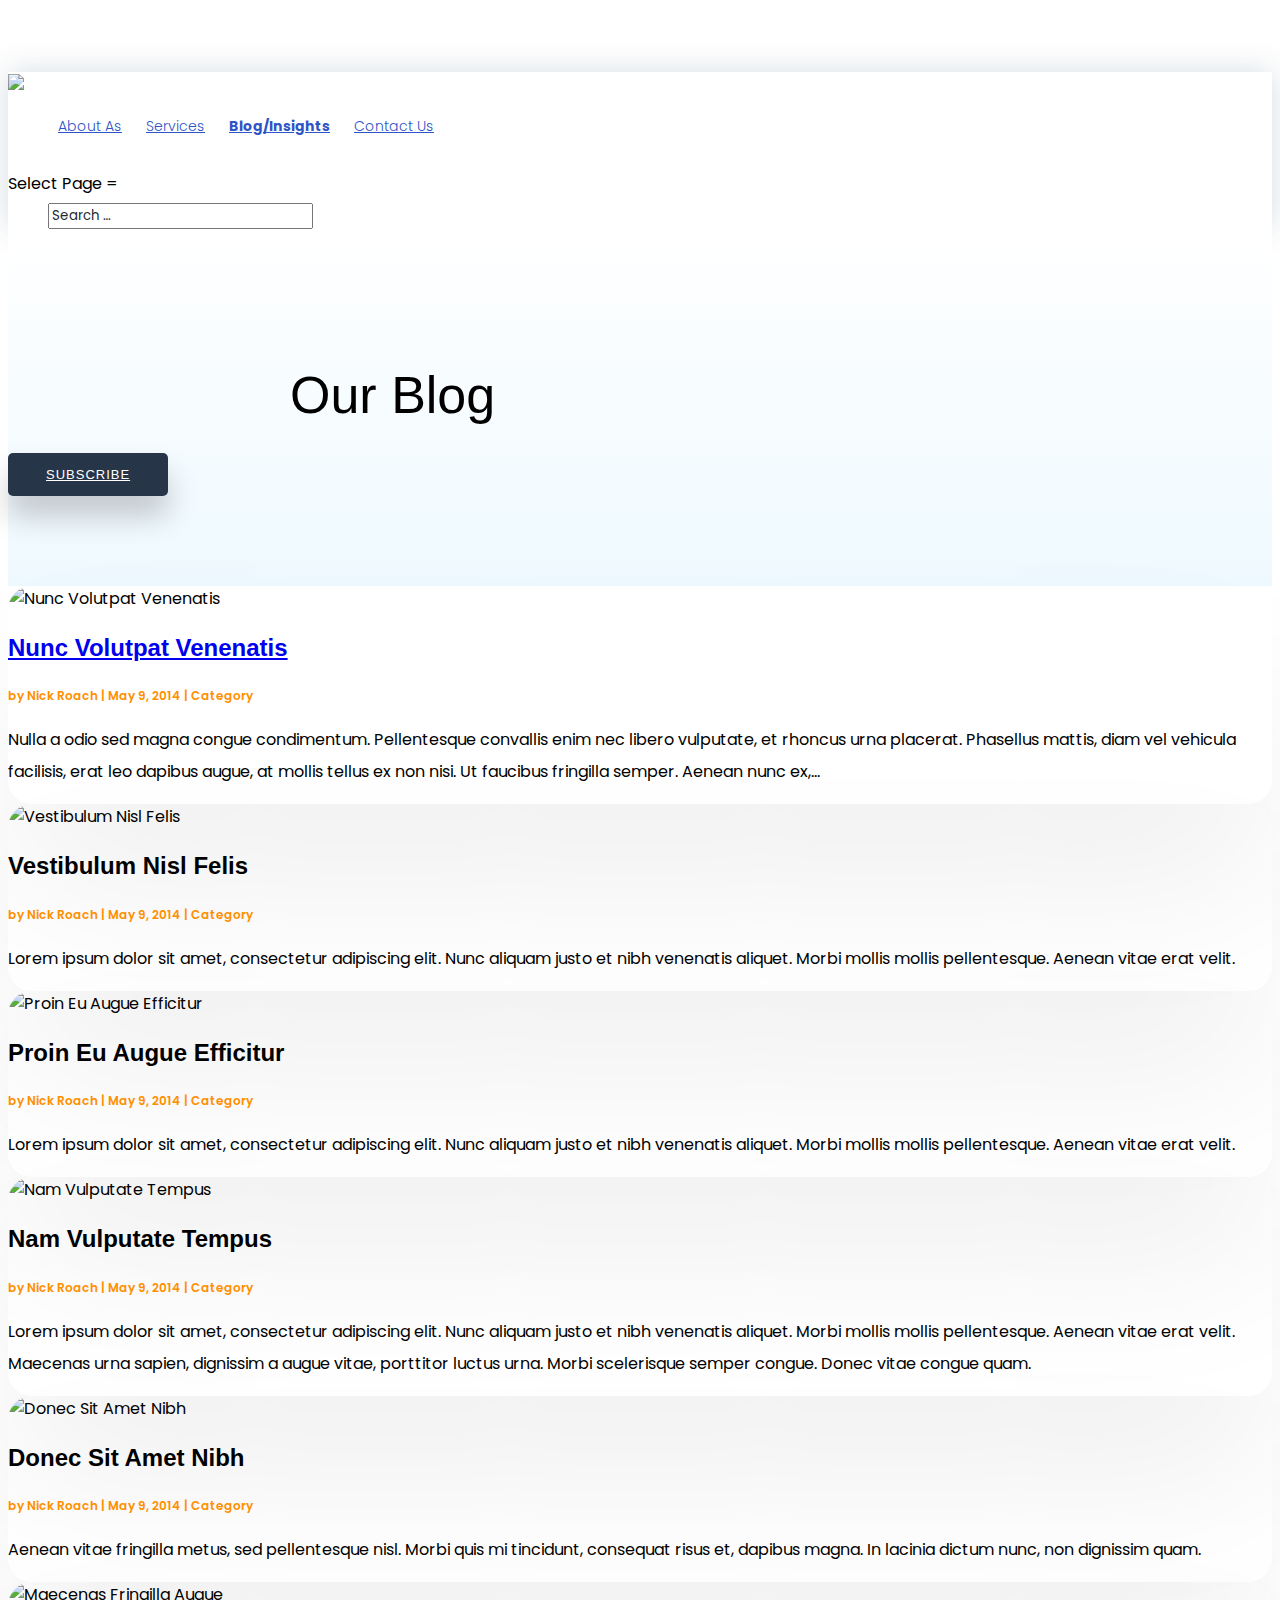
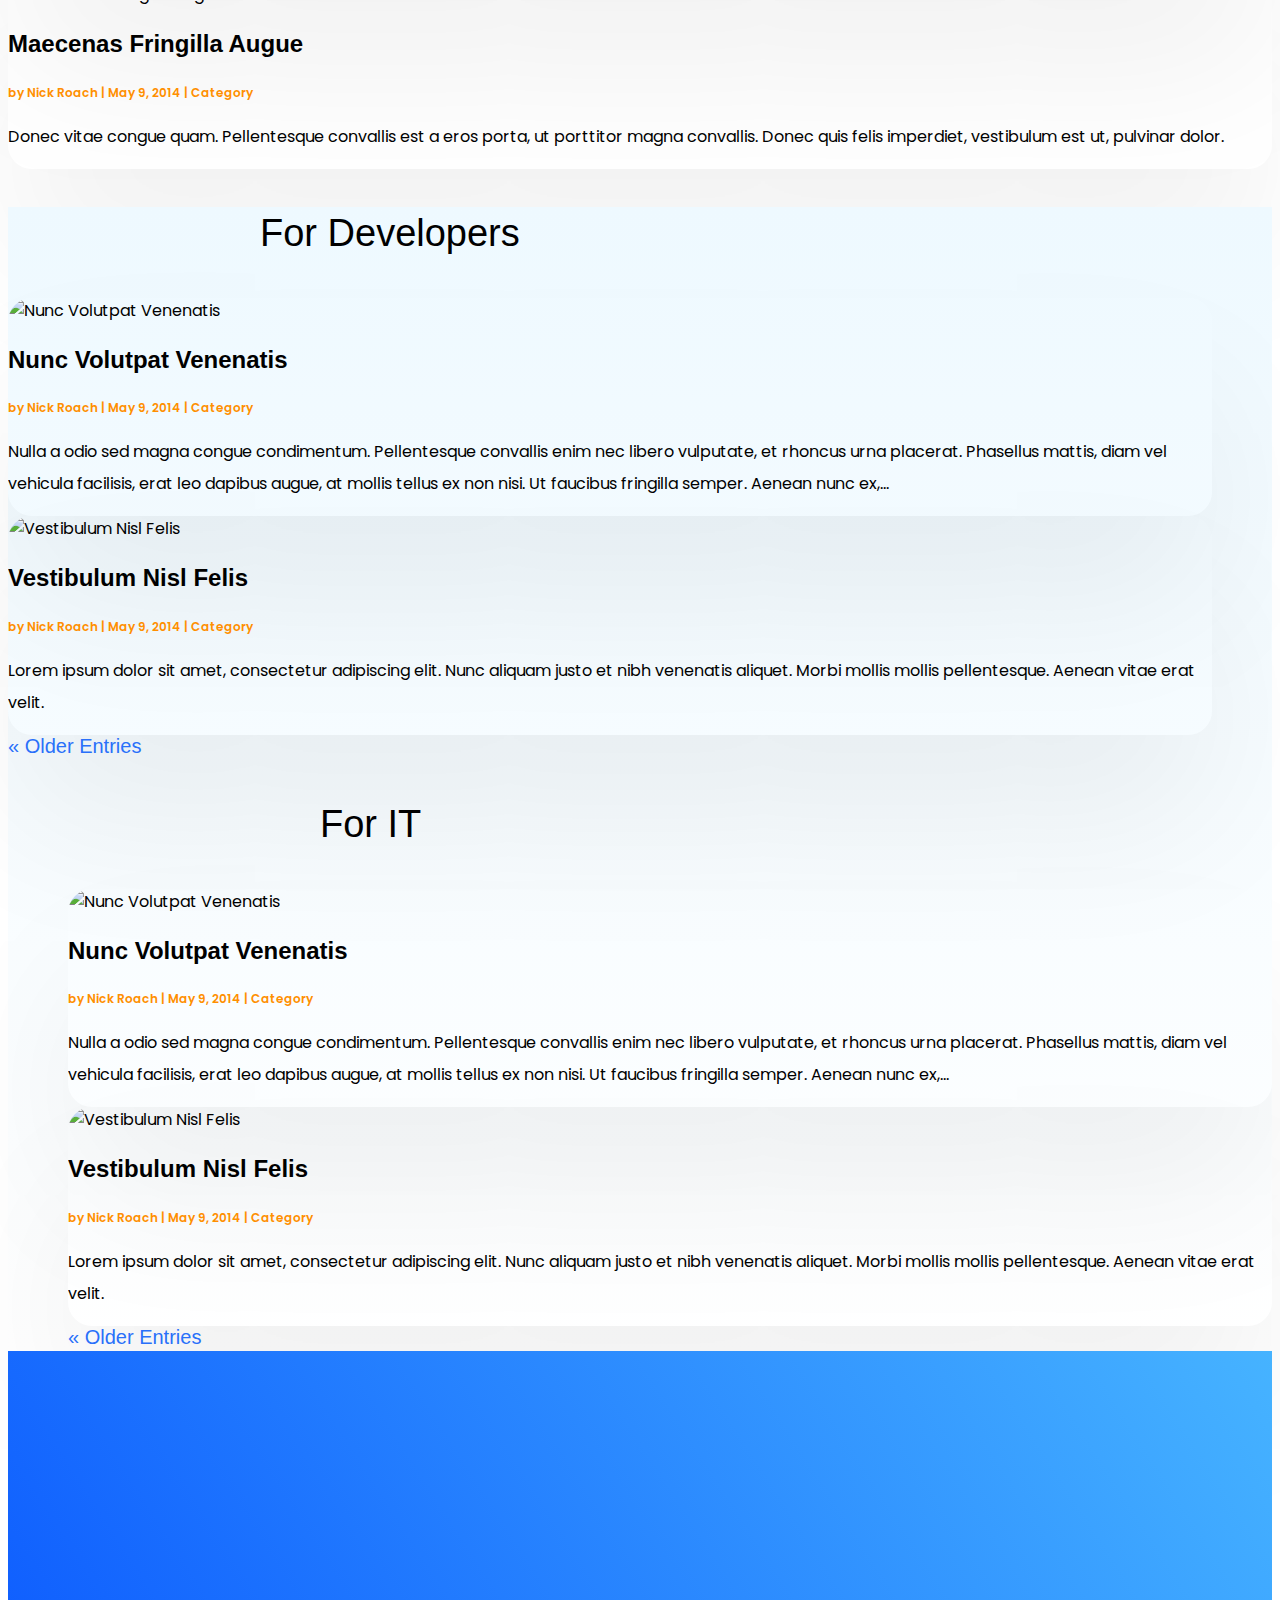
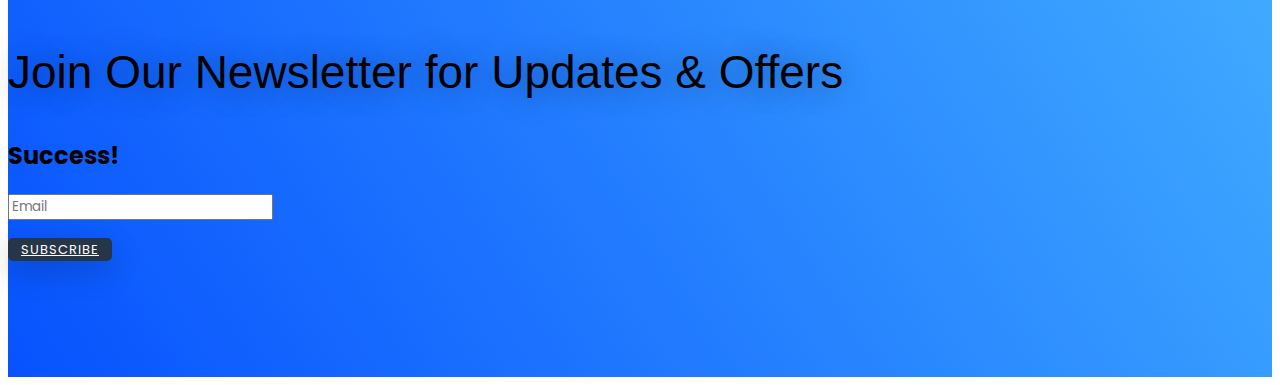
==== pages/Blog.html @ 4fcb7ff5 "all done" ====
<!DOCTYPE html>
<script type="text/javascript">
		document.documentElement.className = 'js';
	</script>
<meta name="robots" content="noindex, follow" />

<script src="https://cdn.tailwindcss.com"></script>

<link href="https://cdnjs.cloudflare.com/ajax/libs/flowbite/2.2.1/flowbite.min.css" rel="stylesheet" />
<link rel="dns-prefetch" href="//fonts.googleapis.com" />
<link rel="alternate" type="application/rss+xml" title="Elegant Themes &raquo; Feed" href="https://www.elegantthemes.com/layouts/feed" />
<link rel="alternate" type="application/rss+xml" title="Elegant Themes &raquo; Comments Feed" href="https://www.elegantthemes.com/layouts/comments/feed" />
<meta content="Divi v.4.23.2" name="generator" />
<!-- <style id="wp-block-library-theme-inline-css" type="text/css">
.wp-block-audio figcaption{color:#555;font-size:13px;text-align:center}.is-dark-theme .wp-block-audio figcaption{color:hsla(0,0%,100%,.65)}.wp-block-audio{margin:0 0 1em}.wp-block-code{border:1px solid #ccc;border-radius:4px;font-family:Menlo,Consolas,monaco,monospace;padding:.8em 1em}.wp-block-embed figcaption{color:#555;font-size:13px;text-align:center}.is-dark-theme .wp-block-embed figcaption{color:hsla(0,0%,100%,.65)}.wp-block-embed{margin:0 0 1em}.blocks-gallery-caption{color:#555;font-size:13px;text-align:center}.is-dark-theme .blocks-gallery-caption{color:hsla(0,0%,100%,.65)}.wp-block-image figcaption{color:#555;font-size:13px;text-align:center}.is-dark-theme .wp-block-image figcaption{color:hsla(0,0%,100%,.65)}.wp-block-image{margin:0 0 1em}.wp-block-pullquote{border-bottom:4px solid;border-top:4px solid;color:currentColor;margin-bottom:1.75em}.wp-block-pullquote cite,.wp-block-pullquote footer,.wp-block-pullquote__citation{color:currentColor;font-size:.8125em;font-style:normal;text-transform:uppercase}.wp-block-quote{border-left:.25em solid;margin:0 0 1.75em;padding-left:1em}.wp-block-quote cite,.wp-block-quote footer{color:currentColor;font-size:.8125em;font-style:normal;position:relative}.wp-block-quote.has-text-align-right{border-left:none;border-right:.25em solid;padding-left:0;padding-right:1em}.wp-block-quote.has-text-align-center{border:none;padding-left:0}.wp-block-quote.is-large,.wp-block-quote.is-style-large,.wp-block-quote.is-style-plain{border:none}.wp-block-search .wp-block-search__label{font-weight:700}.wp-block-search__button{border:1px solid #ccc;padding:.375em .625em}:where(.wp-block-group.has-background){padding:1.25em 2.375em}.wp-block-separator.has-css-opacity{opacity:.4}.wp-block-separator{border:none;border-bottom:2px solid;margin-left:auto;margin-right:auto}.wp-block-separator.has-alpha-channel-opacity{opacity:1}.wp-block-separator:not(.is-style-wide):not(.is-style-dots){width:100px}.wp-block-separator.has-background:not(.is-style-dots){border-bottom:none;height:1px}.wp-block-separator.has-background:not(.is-style-wide):not(.is-style-dots){height:2px}.wp-block-table{margin:0 0 1em}.wp-block-table td,.wp-block-table th{word-break:normal}.wp-block-table figcaption{color:#555;font-size:13px;text-align:center}.is-dark-theme .wp-block-table figcaption{color:hsla(0,0%,100%,.65)}.wp-block-video figcaption{color:#555;font-size:13px;text-align:center}.is-dark-theme .wp-block-video figcaption{color:hsla(0,0%,100%,.65)}.wp-block-video{margin:0 0 1em}.wp-block-template-part.has-background{margin-bottom:0;margin-top:0;padding:1.25em 2.375em}
</style> -->


<link rel="stylesheet" id="et-divi-open-sans-css" href="https://fonts.googleapis.com/css?family=Open+Sans:300italic,400italic,600italic,700italic,800italic,400,300,600,700,800&#038;subset=latin,latin-ext&#038;display=swap" type="text/css" media="all" />
<link rel="stylesheet" id="divi-style-css" href="https://www.elegantthemes.com/layouts/wp-content/themes/Divi/style-static.min.css?ver=4.23.2" type="text/css" media="all" />
<script type="text/javascript" src="https://www.elegantthemes.com/layouts/wp-includes/js/jquery/jquery.min.js?ver=3.7.1" id="jquery-core-js"></script>

<script type="text/javascript" src="https://www.elegantthemes.com/layouts/wp-content/plugins/woocommerce/assets/js/jquery-blockui/jquery.blockUI.min.js?ver=2.7.0-wc.8.4.0" id="jquery-blockui-js" defer="defer" data-wp-strategy="defer"></script>

<script type="text/javascript" src="https://www.elegantthemes.com/layouts/wp-content/plugins/woocommerce/assets/js/frontend/add-to-cart.min.js?ver=8.4.0" id="wc-add-to-cart-js" defer="defer" data-wp-strategy="defer"></script>
<script type="text/javascript" src="https://www.elegantthemes.com/layouts/wp-content/plugins/woocommerce/assets/js/js-cookie/js.cookie.min.js?ver=2.1.4-wc.8.4.0" id="js-cookie-js" defer="defer" data-wp-strategy="defer"></script>
<script type="text/javascript" id="woocommerce-js-extra">
/* <![CDATA[ */
var woocommerce_params = {"ajax_url":"\/layouts\/wp-admin\/admin-ajax.php","wc_ajax_url":"\/layouts\/?wc-ajax=%%endpoint%%"};
/* ]]> */
</script>
<script type="text/javascript" src="https://www.elegantthemes.com/layouts/wp-content/plugins/woocommerce/assets/js/frontend/woocommerce.min.js?ver=8.4.0" id="woocommerce-js" defer="defer" data-wp-strategy="defer"></script>
<link rel="https://api.w.org/" href="https://www.elegantthemes.com/layouts/wp-json/" /><link rel="alternate" type="application/json" href="https://www.elegantthemes.com/layouts/wp-json/wp/v2/pages/215004" /><meta name="generator" content="WordPress 6.4.2" />
<meta name="generator" content="WooCommerce 8.4.0" />
<link rel="shortlink" href="https://www.elegantthemes.com/layouts/?p=215004" />
<meta name="viewport" content="width=device-width, initial-scale=1.0, maximum-scale=1.0, user-scalable=0" /> <noscript><style>.woocommerce-product-gallery{ opacity: 1 !important; }</style></noscript>
<link rel="icon" href="https://www.elegantthemes.com/layouts/wp-content/uploads/2017/12/logo.png" sizes="32x32" />
<link rel="icon" href="https://www.elegantthemes.com/layouts/wp-content/uploads/2017/12/logo.png" sizes="192x192" />
<link rel="apple-touch-icon" href="https://www.elegantthemes.com/layouts/wp-content/uploads/2017/12/logo.png" />
<link rel="stylesheet" href="../style.css">
<meta name="msapplication-TileImage" content="https://www.elegantthemes.com/layouts/wp-content/uploads/2017/12/logo.png" />
<style id="et-core-unified-215004-cached-inline-styles">.et_header_style_centered .mobile_nav .select_page,.et_header_style_split .mobile_nav .select_page,.et_nav_text_color_light #top-menu>li>a,.et_nav_text_color_dark #top-menu>li>a,#top-menu a,.et_mobile_menu li a,.et_nav_text_color_light .et_mobile_menu li a,.et_nav_text_color_dark .et_mobile_menu li a,#et_search_icon:before,.et_search_form_container input,span.et_close_search_field:after,#et-top-navigation .et-cart-info{color:#20292f}.et_search_form_container input::-moz-placeholder{color:#20292f}.et_search_form_container input::-webkit-input-placeholder{color:#20292f}.et_search_form_container input:-ms-input-placeholder{color:#20292f}#top-menu li a{font-size:15px}body.et_vertical_nav .container.et_search_form_container .et-search-form input{font-size:15px!important}@media only screen and (min-width:981px){.et-fixed-header #top-menu a,.et-fixed-header #et_search_icon:before,.et-fixed-header #et_top_search .et-search-form input,.et-fixed-header .et_search_form_container input,.et-fixed-header .et_close_search_field:after,.et-fixed-header #et-top-navigation .et-cart-info{color:#20292f!important}.et-fixed-header .et_search_form_container input::-moz-placeholder{color:#20292f!important}.et-fixed-header .et_search_form_container input::-webkit-input-placeholder{color:#20292f!important}.et-fixed-header .et_search_form_container input:-ms-input-placeholder{color:#20292f!important}}@media only screen and (min-width:1350px){.et_pb_row{padding:27px 0}.et_pb_section{padding:54px 0}.single.et_pb_pagebuilder_layout.et_full_width_page .et_post_meta_wrapper{padding-top:81px}.et_pb_fullwidth_section{padding:0}}	#main-header,#et-top-navigation{font-family:'Poppins',Helvetica,Arial,Lucida,sans-serif}.et_divi_theme.et_fixed_nav.et_show_nav #page-container{padding-top:64px}.et_divi_theme .title_container h1{font-family:Poppins,sans-serif;float:left;font-size:23px;color:#20292f;padding-top:27px;font-weight:600;padding-bottom:0;transition:padding-top 0.3s linear}.et-top-navigation a{font-weight:500!important}.et_divi_theme #top-menu li.current-menu-item>a{font-weight:600!important;}.et_divi_theme #top-menu-nav>ul>li>a:hover{opacity:1}@media (min-width:981px){.et_divi_theme.et_fullwidth_nav #main-header .container{padding-right:40px;padding-left:40px}}.et_divi_theme #main-header{box-shadow:0 0 30px rgba(7,51,84,0.17)!important}.et_divi_theme .et-fixed-header h1{padding-top:17px}</style>
<link rel="stylesheet" href="../style.css">
</head>
<body class="page-template-default page page-id-215004 theme-Divi woocommerce-no-js et_pb_button_helper_class et_fullwidth_nav et_fixed_nav et_show_nav et_primary_nav_dropdown_animation_fade et_secondary_nav_dropdown_animation_fade et_header_style_left et_pb_footer_columns4 et_cover_background et_pb_gutter windows et_pb_gutters3 et_pb_pagebuilder_layout et_no_sidebar et_divi_theme et-db">
<div id="page-container">
    <header id="main-header" data-height-onload="66">
        <div class="flex justify-between px-3">
        <div class="px-3 py-3">
            <a href="/">
                <img src="https://data-buddy.com/wp-content/uploads/2020/04/Data-Buddy-logo.svg" />
               </a>
        </div>
        <div id="et-top-navigation" data-height="66" data-fixed-height="40">
            <nav id="top-menu-nav">
                <ul id="" class="nav gap-4"><li id="menu-item-214997" class="menu-item menu-item-type-post_type font-bold"><a href="./AboutUs.html">About As</a></li>
                <li id="menu-item-214999" class="menu-item menu-item-type-post_type menu-item-object-page page_item page-item-214998 current_page_item menu-item-214999"><a href="./Services.html" aria-current="page">Services</a></li>
                <li id="menu-item-215001" class="menu-item menu-item-type-post_type menu-item-object-page menu-item-215001"><a class="font--bold" href="./Blog.html">Blog/Insights</a></li>
                <li id="menu-item-215003" class="menu-item menu-item-type-post_type menu-item-object-page menu-item-215003"><a href="./Contact.html">Contact Us</a></li>
                <li id="menu-item-215005" class="login-li p-0 menu-item menu-item-type-post_type menu-item-object-page menu-item-215005"><a class="px-3 py-2 rounded text-white bg-blue-500 login" href="../login.html">Login</a></li>
                </ul> </nav>
        <div id="et_mobile_nav_menu">
        <div class="mobile_nav closed">
        <span class="select_page">Select Page</span>
        <span class="mobile_menu_bar">=</span>
        </div>
        </div>
         </div> 
        </div> 
        <div class="et_search_outer">
        <div class="container et_search_form_container">
        <form role="search" method="get" class="et-search-form" action="https://www.elegantthemes.com/layouts/">
        <input type="search" class="et-search-field" placeholder="Search &hellip;" value name="s" title="Search for:" /> </form>
        <span class="et_close_search_field"></span>
        </div>
        </div>
        </header> 
<div id="et-main-area">
<div id="main-content">
<article id="post-215004" class="post-215004 page type-page status-publish hentry">
<div class="entry-content">
<div class="et-l et-l--post">
<div class="et_builder_inner_content et_pb_gutters3">
<div class="et_pb_section et_pb_section_0 et_pb_with_background et_section_regular">
<div class="et_pb_row et_pb_row_0">
<div class="et_pb_column et_pb_column_4_4 et_pb_column_0  et_pb_css_mix_blend_mode_passthrough et-last-child">
<div class="et_pb_module et_pb_text et_pb_text_0  et_pb_text_align_center et_pb_bg_layout_light">
<div class="et_pb_text_inner"><h1>Our Blog</h1></div>
</div><div class="et_pb_button_module_wrapper et_pb_button_0_wrapper et_pb_button_alignment_center et_pb_module ">
<a class="et_pb_button et_pb_button_0 et_hover_enabled et_pb_bg_layout_dark" href>Subscribe</a>
</div>
</div>
</div>
</div>
<div class="et_pb_section et_pb_section_1 et_section_regular">
<div class="et_pb_row et_pb_row_1">
<div class="et_pb_column et_pb_column_4_4 et_pb_column_1  et_pb_css_mix_blend_mode_passthrough et-last-child">
<div class="et_pb_with_border et_pb_module et_pb_blog_0 et_pb_blog_grid_wrapper et_pb_bg_layout_light">
<div class="et_pb_blog_grid clearfix ">
<div class="et_pb_ajax_pagination_container">
<div class="et_pb_salvattore_content" data-columns>
<article id="post-4800" class="et_pb_post clearfix et_pb_blog_item_0_0 post-4800 post type-post status-publish format-standard has-post-thumbnail hentry category-category">
<div class="et_pb_image_container"><a hef="https://www.elegantthemes.com/layouts/category/elegant-icon-font" class="entry-featured-image-url"><img fetchpriority="high" decoding="async" src="https://www.elegantthemes.com/layouts/wp-content/uploads/2017/12/bakery-16-400x250.jpg" alt="Nunc Volutpat Venenatis" class srcset="https://www.elegantthemes.com/layouts/wp-content/uploads/2017/12/bakery-16.jpg 479w, https://www.elegantthemes.com/layouts/wp-content/uploads/2017/12/bakery-16-400x250.jpg 480w " sizes="(max-width:479px) 479px, 100vw " width="400" height="250" /></a></div>
<h2 class="entry-title">
<a href="https://www.elegantthemes.com/layouts/category/elegant-icon-font">Nunc Volutpat Venenatis</a>
</h2>
<p class="post-meta">by <span class="author vcard"><a hrf="https://www.elegantthemes.com/layouts/author/adminlayouts" title="Posts by Nick Roach" rel="author">Nick Roach</a></span> | <span class="published">May 9, 2014</span> | <a hef="https://www.elegantthemes.com/layouts/category/category" rel="tag">Category</a></p><div class="post-content"><div class="post-content-inner"><p>Nulla a odio sed magna congue condimentum. Pellentesque convallis enim nec libero vulputate, et rhoncus urna placerat. Phasellus mattis, diam vel vehicula facilisis, erat leo dapibus augue, at mollis tellus ex non nisi. Ut faucibus fringilla semper. Aenean nunc ex,...</p>
</div></div>
</article>
<article id="post-4730" class="et_pb_post clearfix et_pb_blog_item_0_1 post-4730 post type-post status-publish format-standard has-post-thumbnail hentry category-category">
<div class="et_pb_image_container"><a hf="https://www.elegantthemes.com/layouts/category/a-stroll-through-nature" class="entry-featured-image-url"><img loading="lazy" decoding="async" src="https://www.elegantthemes.com/layouts/wp-content/uploads/2018/01/generator-68-400x250.jpg" alt="Vestibulum Nisl Felis" class srcset="https://www.elegantthemes.com/layouts/wp-content/uploads/2018/01/generator-68.jpg 479w, https://www.elegantthemes.com/layouts/wp-content/uploads/2018/01/generator-68-400x250.jpg 480w " sizes="(max-width:479px) 479px, 100vw " width="400" height="250" /></a></div>
<h2 class="entry-title">
<a hf="https://www.elegantthemes.com/layouts/category/a-stroll-through-nature">Vestibulum Nisl Felis</a>
</h2>
<p class="post-meta">by <span class="author vcard"><a hf="https://www.elegantthemes.com/layouts/author/adminlayouts" title="Posts by Nick Roach" rel="author">Nick Roach</a></span> | <span class="published">May 9, 2014</span> | <a hef="https://www.elegantthemes.com/layouts/category/category" rel="tag">Category</a></p><div class="post-content"><div class="post-content-inner"><p>Lorem ipsum dolor sit amet, consectetur adipiscing elit. Nunc aliquam justo et nibh venenatis aliquet. Morbi mollis mollis pellentesque. Aenean vitae erat velit.</p>
</div></div>
</article>
<article id="post-4797" class="et_pb_post clearfix et_pb_blog_item_0_2 post-4797 post type-post status-publish format-standard has-post-thumbnail hentry category-category">
<div class="et_pb_image_container"><a hf="https://www.elegantthemes.com/layouts/category/golden-meadow" class="entry-featured-image-url"><img loading="lazy" decoding="async" src="https://www.elegantthemes.com/layouts/wp-content/uploads/2017/12/florist-04-400x250.jpg" alt="Proin Eu Augue Efficitur" class srcset="https://www.elegantthemes.com/layouts/wp-content/uploads/2017/12/florist-04.jpg 479w, https://www.elegantthemes.com/layouts/wp-content/uploads/2017/12/florist-04-400x250.jpg 480w " sizes="(max-width:479px) 479px, 100vw " width="400" height="250" /></a></div>
<h2 class="entry-title">
<a hf="https://www.elegantthemes.com/layouts/category/golden-meadow">Proin Eu Augue Efficitur</a>
</h2>
<p class="post-meta">by <span class="author vcard"><a hf="https://www.elegantthemes.com/layouts/author/adminlayouts" title="Posts by Nick Roach" rel="author">Nick Roach</a></span> | <span class="published">May 9, 2014</span> | <a hef="https://www.elegantthemes.com/layouts/category/category" rel="tag">Category</a></p><div class="post-content"><div class="post-content-inner"><p>Lorem ipsum dolor sit amet, consectetur adipiscing elit. Nunc aliquam justo et nibh venenatis aliquet. Morbi mollis mollis pellentesque. Aenean vitae erat velit. </p>
</div></div>
</article>
<article id="post-4791" class="et_pb_post clearfix et_pb_blog_item_0_3 post-4791 post type-post status-publish format-standard has-post-thumbnail hentry category-category">
<div class="et_pb_image_container"><a hf="https://www.elegantthemes.com/layouts/category/on-top-of-the-world" class="entry-featured-image-url"><img loading="lazy" decoding="async" src="https://www.elegantthemes.com/layouts/wp-content/uploads/2017/12/fashion-20-400x250.jpg" alt="Nam Vulputate Tempus" class srcset="https://www.elegantthemes.com/layouts/wp-content/uploads/2017/12/fashion-20.jpg 479w, https://www.elegantthemes.com/layouts/wp-content/uploads/2017/12/fashion-20-400x250.jpg 480w " sizes="(max-width:479px) 479px, 100vw " width="400" height="250" /></a></div>
<h2 class="entry-title">
<a hf="https://www.elegantthemes.com/layouts/category/on-top-of-the-world">Nam Vulputate Tempus</a>
</h2>
<p class="post-meta">by <span class="author vcard"><a hf="https://www.elegantthemes.com/layouts/author/adminlayouts" title="Posts by Nick Roach" rel="author">Nick Roach</a></span> | <span class="published">May 9, 2014</span> | <a hef="https://www.elegantthemes.com/layouts/category/category" rel="tag">Category</a></p><div class="post-content"><div class="post-content-inner"><p>Lorem ipsum dolor sit amet, consectetur adipiscing elit. Nunc aliquam justo et nibh venenatis aliquet. Morbi mollis mollis pellentesque. Aenean vitae erat velit. Maecenas urna sapien, dignissim a augue vitae, porttitor luctus urna. Morbi scelerisque semper congue. Donec vitae congue quam. </p>
</div></div>
</article>
<article id="post-4783" class="et_pb_post clearfix et_pb_blog_item_0_4 post-4783 post type-post status-publish format-standard has-post-thumbnail hentry category-category">
<div class="et_pb_image_container"><a hf="https://www.elegantthemes.com/layouts/category/new-portfolio-updates" class="entry-featured-image-url"><img loading="lazy" decoding="async" src="https://www.elegantthemes.com/layouts/wp-content/uploads/2018/01/section-bg-4-400x250.jpg" alt="Donec Sit Amet Nibh" class srcset="https://www.elegantthemes.com/layouts/wp-content/uploads/2018/01/section-bg-4.jpg 479w, https://www.elegantthemes.com/layouts/wp-content/uploads/2018/01/section-bg-4-400x250.jpg 480w " sizes="(max-width:479px) 479px, 100vw " width="400" height="250" /></a></div>
<h2 class="entry-title">
<a hf="https://www.elegantthemes.com/layouts/category/new-portfolio-updates">Donec Sit Amet Nibh</a>
</h2>
<p class="post-meta">by <span class="author vcard"><a hf="https://www.elegantthemes.com/layouts/author/adminlayouts" title="Posts by Nick Roach" rel="author">Nick Roach</a></span> | <span class="published">May 9, 2014</span> | <a hef="https://www.elegantthemes.com/layouts/category/category" rel="tag">Category</a></p><div class="post-content"><div class="post-content-inner"><p>Aenean vitae fringilla metus, sed pellentesque nisl. Morbi quis mi tincidunt, consequat risus et, dapibus magna. In lacinia dictum nunc, non dignissim quam. </p>
</div></div>
</article>
<article id="post-4777" class="et_pb_post clearfix et_pb_blog_item_0_5 post-4777 post type-post status-publish format-standard has-post-thumbnail hentry category-category">
<div class="et_pb_image_container"><a hf="https://www.elegantthemes.com/layouts/category/meet-the-team" class="entry-featured-image-url"><img loading="lazy" decoding="async" src="https://www.elegantthemes.com/layouts/wp-content/uploads/2017/12/13_img-400x250.jpg" alt="Maecenas Fringilla Augue" class srcset="https://www.elegantthemes.com/layouts/wp-content/uploads/2017/12/13_img.jpg 479w, https://www.elegantthemes.com/layouts/wp-content/uploads/2017/12/13_img-400x250.jpg 480w " sizes="(max-width:479px) 479px, 100vw " width="400" height="250" /></a></div>
<h2 class="entry-title">
<a hf="https://www.elegantthemes.com/layouts/category/meet-the-team">Maecenas Fringilla Augue</a>
</h2>
<p class="post-meta">by <span class="author vcard"><a hf="https://www.elegantthemes.com/layouts/author/adminlayouts" title="Posts by Nick Roach" rel="author">Nick Roach</a></span> | <span class="published">May 9, 2014</span> | <a hef="https://www.elegantthemes.com/layouts/category/category" rel="tag">Category</a></p><div class="post-content"><div class="post-content-inner"><p>Donec vitae congue quam. Pellentesque convallis est a eros porta, ut porttitor magna convallis. Donec quis felis imperdiet, vestibulum est ut, pulvinar dolor.</p>
</div></div>
</article>
</div><div><div class="pagination clearfix">
<div class="alignleft"></div>
<div class="alignright"></div>
</div></div></div>
</div>
</div>
</div>
</div>
</div><div class="et_pb_section et_pb_section_2 et_pb_with_background et_section_regular">
<div class="et_pb_row et_pb_row_2">
<div class="et_pb_column et_pb_column_1_2 et_pb_column_2  et_pb_css_mix_blend_mode_passthrough">
<div class="et_pb_module et_pb_text et_pb_text_1  et_pb_text_align_left et_pb_bg_layout_light">
<div class="et_pb_text_inner"><h3>For Developers </h3></div>
</div><div class="et_pb_with_border et_pb_module et_pb_blog_1 et_pb_blog_grid_wrapper et_pb_bg_layout_light">
<div class="et_pb_blog_grid clearfix ">
<div class="et_pb_ajax_pagination_container">
<div class="et_pb_salvattore_content" data-columns>
<article id="post-4800" class="et_pb_post clearfix et_pb_blog_item_1_0 post-4800 post type-post status-publish format-standard has-post-thumbnail hentry category-category">
<div class="et_pb_image_container"><a hf="https://www.elegantthemes.com/layouts/category/elegant-icon-font" class="entry-featured-image-url"><img fetchpriority="high" decoding="async" src="https://www.elegantthemes.com/layouts/wp-content/uploads/2017/12/bakery-16-400x250.jpg" alt="Nunc Volutpat Venenatis" class srcset="https://www.elegantthemes.com/layouts/wp-content/uploads/2017/12/bakery-16.jpg 479w, https://www.elegantthemes.com/layouts/wp-content/uploads/2017/12/bakery-16-400x250.jpg 480w " sizes="(max-width:479px) 479px, 100vw " width="400" height="250" /></a></div>
<h2 class="entry-title">
<a hf="https://www.elegantthemes.com/layouts/category/elegant-icon-font">Nunc Volutpat Venenatis</a>
</h2>
<p class="post-meta">by <span class="author vcard"><a hf="https://www.elegantthemes.com/layouts/author/adminlayouts" title="Posts by Nick Roach" rel="author">Nick Roach</a></span> | <span class="published">May 9, 2014</span> | <a hef="https://www.elegantthemes.com/layouts/category/category" rel="tag">Category</a></p><div class="post-content"><div class="post-content-inner"><p>Nulla a odio sed magna congue condimentum. Pellentesque convallis enim nec libero vulputate, et rhoncus urna placerat. Phasellus mattis, diam vel vehicula facilisis, erat leo dapibus augue, at mollis tellus ex non nisi. Ut faucibus fringilla semper. Aenean nunc ex,...</p>
</div></div>
</article>
<article id="post-4730" class="et_pb_post clearfix et_pb_blog_item_1_1 post-4730 post type-post status-publish format-standard has-post-thumbnail hentry category-category">
<div class="et_pb_image_container"><a hf="https://www.elegantthemes.com/layouts/category/a-stroll-through-nature" class="entry-featured-image-url"><img loading="lazy" decoding="async" src="https://www.elegantthemes.com/layouts/wp-content/uploads/2018/01/generator-68-400x250.jpg" alt="Vestibulum Nisl Felis" class srcset="https://www.elegantthemes.com/layouts/wp-content/uploads/2018/01/generator-68.jpg 479w, https://www.elegantthemes.com/layouts/wp-content/uploads/2018/01/generator-68-400x250.jpg 480w " sizes="(max-width:479px) 479px, 100vw " width="400" height="250" /></a></div>
<h2 class="entry-title">
<a hf="https://www.elegantthemes.com/layouts/category/a-stroll-through-nature">Vestibulum Nisl Felis</a>
</h2>
<p class="post-meta">by <span class="author vcard"><a hf="https://www.elegantthemes.com/layouts/author/adminlayouts" title="Posts by Nick Roach" rel="author">Nick Roach</a></span> | <span class="published">May 9, 2014</span> | <a hef="https://www.elegantthemes.com/layouts/category/category" rel="tag">Category</a></p><div class="post-content"><div class="post-content-inner"><p>Lorem ipsum dolor sit amet, consectetur adipiscing elit. Nunc aliquam justo et nibh venenatis aliquet. Morbi mollis mollis pellentesque. Aenean vitae erat velit.</p>
</div></div>
</article>
</div><div><div class="pagination clearfix">
<div class="alignleft"><a hf="https://www.elegantthemes.com/layouts/technology/hosting-company-blog-page/live-demo/page/2?et_blog">&laquo; Older Entries</a></div>
<div class="alignright"></div>
</div></div></div>
</div>
</div>
</div><div class="et_pb_column et_pb_column_1_2 et_pb_column_3  et_pb_css_mix_blend_mode_passthrough et-last-child">
<div class="et_pb_module et_pb_text et_pb_text_2  et_pb_text_align_left et_pb_bg_layout_light">
<div class="et_pb_text_inner"><h3>For IT </h3></div>
</div><div class="et_pb_with_border et_pb_module et_pb_blog_2 et_pb_blog_grid_wrapper et_pb_bg_layout_light">
<div class="et_pb_blog_grid clearfix ">
<div class="et_pb_ajax_pagination_container">
<div class="et_pb_salvattore_content" data-columns>
<article id="post-4800" class="et_pb_post clearfix et_pb_blog_item_2_0 post-4800 post type-post status-publish format-standard has-post-thumbnail hentry category-category">
<div class="et_pb_image_container"><a hf="https://www.elegantthemes.com/layouts/category/elegant-icon-font" class="entry-featured-image-url"><img fetchpriority="high" decoding="async" src="https://www.elegantthemes.com/layouts/wp-content/uploads/2017/12/bakery-16-400x250.jpg" alt="Nunc Volutpat Venenatis" class srcset="https://www.elegantthemes.com/layouts/wp-content/uploads/2017/12/bakery-16.jpg 479w, https://www.elegantthemes.com/layouts/wp-content/uploads/2017/12/bakery-16-400x250.jpg 480w " sizes="(max-width:479px) 479px, 100vw " width="400" height="250" /></a></div>
<h2 class="entry-title">
<a hf="https://www.elegantthemes.com/layouts/category/elegant-icon-font">Nunc Volutpat Venenatis</a>
</h2>
<p class="post-meta">by <span class="author vcard"><a hf="https://www.elegantthemes.com/layouts/author/adminlayouts" title="Posts by Nick Roach" rel="author">Nick Roach</a></span> | <span class="published">May 9, 2014</span> | <a hef="https://www.elegantthemes.com/layouts/category/category" rel="tag">Category</a></p><div class="post-content"><div class="post-content-inner"><p>Nulla a odio sed magna congue condimentum. Pellentesque convallis enim nec libero vulputate, et rhoncus urna placerat. Phasellus mattis, diam vel vehicula facilisis, erat leo dapibus augue, at mollis tellus ex non nisi. Ut faucibus fringilla semper. Aenean nunc ex,...</p>
</div></div>
</article>
<article id="post-4730" class="et_pb_post clearfix et_pb_blog_item_2_1 post-4730 post type-post status-publish format-standard has-post-thumbnail hentry category-category">
<div class="et_pb_image_container"><a hf="https://www.elegantthemes.com/layouts/category/a-stroll-through-nature" class="entry-featured-image-url"><img loading="lazy" decoding="async" src="https://www.elegantthemes.com/layouts/wp-content/uploads/2018/01/generator-68-400x250.jpg" alt="Vestibulum Nisl Felis" class srcset="https://www.elegantthemes.com/layouts/wp-content/uploads/2018/01/generator-68.jpg 479w, https://www.elegantthemes.com/layouts/wp-content/uploads/2018/01/generator-68-400x250.jpg 480w " sizes="(max-width:479px) 479px, 100vw " width="400" height="250" /></a></div>
<h2 class="entry-title">
<a hf="https://www.elegantthemes.com/layouts/category/a-stroll-through-nature">Vestibulum Nisl Felis</a>
</h2>
<p class="post-meta">by <span class="author vcard"><a hf="https://www.elegantthemes.com/layouts/author/adminlayouts" title="Posts by Nick Roach" rel="author">Nick Roach</a></span> | <span class="published">May 9, 2014</span> | <a hef="https://www.elegantthemes.com/layouts/category/category" rel="tag">Category</a></p><div class="post-content"><div class="post-content-inner"><p>Lorem ipsum dolor sit amet, consectetur adipiscing elit. Nunc aliquam justo et nibh venenatis aliquet. Morbi mollis mollis pellentesque. Aenean vitae erat velit.</p>
</div></div>
</article>
</div><div><div class="pagination clearfix">
<div class="alignleft"><a hf="https://www.elegantthemes.com/layouts/technology/hosting-company-blog-page/live-demo/page/2?et_blog">&laquo; Older Entries</a></div>
<div class="alignright"></div>
</div></div></div>
</div>
</div>
</div>
</div>
</div><div class="et_pb_section et_pb_section_3 et_animated et_pb_with_background et_section_regular">
<div class="et_pb_row et_pb_row_3">
<div class="et_pb_column et_pb_column_1_2 et_pb_column_4  et_pb_css_mix_blend_mode_passthrough">
<div class="et_pb_module et_pb_text et_pb_text_3  et_pb_text_align_left et_pb_bg_layout_dark">
<div class="et_pb_text_inner"><h2>Join Our Newsletter for Updates &amp; Offers</h2></div>
</div>
</div><div class="et_pb_column et_pb_column_1_2 et_pb_column_5  et_pb_css_mix_blend_mode_passthrough et-last-child">
<div class="et_pb_module et_pb_signup_0 et_hover_enabled et_pb_newsletter_layout_left_right et_pb_newsletter et_pb_subscribe clearfix  et_pb_text_align_left et_pb_bg_layout_dark et_pb_no_bg et_pb_newsletter_description_no_title et_pb_newsletter_description_no_content">
<div class="et_pb_newsletter_description et_multi_view_hidden"></div>
<div class="et_pb_newsletter_form">
<form method="post">
<div class="et_pb_newsletter_result et_pb_newsletter_error"></div>
<div class="et_pb_newsletter_result et_pb_newsletter_success">
<h2>Success!</h2>
</div>
<div class="et_pb_newsletter_fields">
<p class="et_pb_newsletter_field et_pb_contact_field_last et_pb_contact_field_last_tablet et_pb_contact_field_last_phone">
<label class="et_pb_contact_form_label" for="et_pb_signup_email" style="display: none;">Email</label>
<input id="et_pb_signup_email" class="input" type="text" placeholder="Email" name="et_pb_signup_email">
</p>
<p class="et_pb_newsletter_button_wrap">
<a class="et_pb_newsletter_button et_pb_button" href="#" data-icon>
<span class="et_subscribe_loader"></span>
<span class="et_pb_newsletter_button_text">Subscribe</span>
</a>
</p>
</div>
<input type="hidden" value="mailchimp" name="et_pb_signup_provider" />
<input type="hidden" value="26e9af0331" name="et_pb_signup_list_id" />
<input type="hidden" value="elegantthemestest" name="et_pb_signup_account_name" />
<input type="hidden" value="true" name="et_pb_signup_ip_address" /><input type="hidden" value="b9acb6198fdd854ca01c51b8af884c79" name="et_pb_signup_checksum" />
</form>
</div>
</div>
</div>
</div>
</div> </div>
</div>
</div> 
</article> 
</div> 
<footer id="main-footer">

</footer>
</div>
</div>
<script type="text/javascript">
				var et_animation_data = [{"class":"et_pb_section_3","style":"slideTop","repeat":"once","duration":"1000ms","delay":"0ms","intensity":"5%","starting_opacity":"100%","speed_curve":"ease-in-out"}];
				</script>
<script type="text/javascript">
		(function () {
			var c = document.body.className;
			c = c.replace(/woocommerce-no-js/, 'woocommerce-js');
			document.body.className = c;
		})();
	</script>
<link rel="stylesheet" id="mediaelement-css" href="https://www.elegantthemes.com/layouts/wp-includes/js/mediaelement/mediaelementplayer-legacy.min.css?ver=4.2.17" type="text/css" media="all" />
<link rel="stylesheet" id="wp-mediaelement-css" href="https://www.elegantthemes.com/layouts/wp-includes/js/mediaelement/wp-mediaelement.min.css?ver=6.4.2" type="text/css" media="all" />
<script type="text/javascript" id="divi-custom-script-js-extra">
/* <![CDATA[ */
var DIVI = {"item_count":"%d Item","items_count":"%d Items"};
var et_builder_utils_params = {"condition":{"diviTheme":true,"extraTheme":false},"scrollLocations":["app","top"],"builderScrollLocations":{"desktop":"app","tablet":"app","phone":"app"},"onloadScrollLocation":"app","builderType":"fe"};
var et_frontend_scripts = {"builderCssContainerPrefix":"#et-boc","builderCssLayoutPrefix":"#et-boc .et-l"};
var et_pb_custom = {"ajaxurl":"https:\/\/www.elegantthemes.com\/layouts\/wp-admin\/admin-ajax.php","images_uri":"https:\/\/www.elegantthemes.com\/layouts\/wp-content\/themes\/Divi\/images","builder_images_uri":"https:\/\/www.elegantthemes.com\/layouts\/wp-content\/themes\/Divi\/includes\/builder\/images","et_frontend_nonce":"ba7f978445","subscription_failed":"Please, check the fields below to make sure you entered the correct information.","et_ab_log_nonce":"0357b7ebf8","fill_message":"Please, fill in the following fields:","contact_error_message":"Please, fix the following errors:","invalid":"Invalid email","captcha":"Captcha","prev":"Prev","previous":"Previous","next":"Next","wrong_captcha":"You entered the wrong number in captcha.","wrong_checkbox":"Checkbox","ignore_waypoints":"no","is_divi_theme_used":"1","widget_search_selector":".widget_search","ab_tests":[],"is_ab_testing_active":"","page_id":"215004","unique_test_id":"","ab_bounce_rate":"5","is_cache_plugin_active":"no","is_shortcode_tracking":"","tinymce_uri":"https:\/\/www.elegantthemes.com\/layouts\/wp-content\/themes\/Divi\/includes\/builder\/frontend-builder\/assets\/vendors","accent_color":"#7EBEC5","waypoints_options":[]};
var et_pb_box_shadow_elements = [];
/* ]]> */
</script>
<script type="text/javascript" src="https://www.elegantthemes.com/layouts/wp-content/themes/Divi/js/scripts.min.js?ver=4.23.2" id="divi-custom-script-js"></script>
<script type="text/javascript" src="https://www.elegantthemes.com/layouts/wp-content/themes/Divi/core/admin/js/common.js?ver=4.23.2" id="et-core-common-js"></script>
<script type="text/javascript" id="mediaelement-core-js-before">
/* <![CDATA[ */
var mejsL10n = {"language":"en","strings":{"mejs.download-file":"Download File","mejs.install-flash":"You are using a browser that does not have Flash player enabled or installed. Please turn on your Flash player plugin or download the latest version from https:\/\/get.adobe.com\/flashplayer\/","mejs.fullscreen":"Fullscreen","mejs.play":"Play","mejs.pause":"Pause","mejs.time-slider":"Time Slider","mejs.time-help-text":"Use Left\/Right Arrow keys to advance one second, Up\/Down arrows to advance ten seconds.","mejs.live-broadcast":"Live Broadcast","mejs.volume-help-text":"Use Up\/Down Arrow keys to increase or decrease volume.","mejs.unmute":"Unmute","mejs.mute":"Mute","mejs.volume-slider":"Volume Slider","mejs.video-player":"Video Player","mejs.audio-player":"Audio Player","mejs.captions-subtitles":"Captions\/Subtitles","mejs.captions-chapters":"Chapters","mejs.none":"None","mejs.afrikaans":"Afrikaans","mejs.albanian":"Albanian","mejs.arabic":"Arabic","mejs.belarusian":"Belarusian","mejs.bulgarian":"Bulgarian","mejs.catalan":"Catalan","mejs.chinese":"Chinese","mejs.chinese-simplified":"Chinese (Simplified)","mejs.chinese-traditional":"Chinese (Traditional)","mejs.croatian":"Croatian","mejs.czech":"Czech","mejs.danish":"Danish","mejs.dutch":"Dutch","mejs.english":"English","mejs.estonian":"Estonian","mejs.filipino":"Filipino","mejs.finnish":"Finnish","mejs.french":"French","mejs.galician":"Galician","mejs.german":"German","mejs.greek":"Greek","mejs.haitian-creole":"Haitian Creole","mejs.hebrew":"Hebrew","mejs.hindi":"Hindi","mejs.hungarian":"Hungarian","mejs.icelandic":"Icelandic","mejs.indonesian":"Indonesian","mejs.irish":"Irish","mejs.italian":"Italian","mejs.japanese":"Japanese","mejs.korean":"Korean","mejs.latvian":"Latvian","mejs.lithuanian":"Lithuanian","mejs.macedonian":"Macedonian","mejs.malay":"Malay","mejs.maltese":"Maltese","mejs.norwegian":"Norwegian","mejs.persian":"Persian","mejs.polish":"Polish","mejs.portuguese":"Portuguese","mejs.romanian":"Romanian","mejs.russian":"Russian","mejs.serbian":"Serbian","mejs.slovak":"Slovak","mejs.slovenian":"Slovenian","mejs.spanish":"Spanish","mejs.swahili":"Swahili","mejs.swedish":"Swedish","mejs.tagalog":"Tagalog","mejs.thai":"Thai","mejs.turkish":"Turkish","mejs.ukrainian":"Ukrainian","mejs.vietnamese":"Vietnamese","mejs.welsh":"Welsh","mejs.yiddish":"Yiddish"}};
/* ]]> */
</script>
<script type="text/javascript" src="https://www.elegantthemes.com/layouts/wp-includes/js/mediaelement/mediaelement-and-player.min.js?ver=4.2.17" id="mediaelement-core-js"></script>
<script type="text/javascript" src="https://www.elegantthemes.com/layouts/wp-includes/js/mediaelement/mediaelement-migrate.min.js?ver=6.4.2" id="mediaelement-migrate-js"></script>
<script type="text/javascript" id="mediaelement-js-extra">
/* <![CDATA[ */
var _wpmejsSettings = {"pluginPath":"\/layouts\/wp-includes\/js\/mediaelement\/","classPrefix":"mejs-","stretching":"responsive","audioShortcodeLibrary":"mediaelement","videoShortcodeLibrary":"mediaelement"};
/* ]]> */
</script>
<script type="text/javascript" src="https://www.elegantthemes.com/layouts/wp-includes/js/mediaelement/wp-mediaelement.min.js?ver=6.4.2" id="wp-mediaelement-js"></script>
<script type="text/javascript" src="https://www.elegantthemes.com/layouts/wp-content/themes/Divi/includes/builder/feature/dynamic-assets/assets/js/salvattore.js?ver=4.23.2" id="salvattore-js"></script>
<script type="text/javascript" src="https://www.elegantthemes.com/layouts/wp-content/themes/Divi/includes/builder/feature/dynamic-assets/assets/js/easypiechart.js?ver=4.23.2" id="easypiechart-js"></script>
<style id="et-core-unified-deferred-215004-cached-inline-styles-2">div.et_pb_section.et_pb_section_0{background-size:contain;background-position:center bottom 0px;background-image:url(https://www.elegantthemes.com/layouts/wp-content/uploads/2018/08/hosting-company-01.png),linear-gradient(180deg,#ffffff 0%,#eef9ff 100%)!important}.et_pb_section_0.et_pb_section{padding-top:100px;padding-bottom:100px;background-color:#ffffff!important}.et_pb_text_0,.et_pb_text_2,.et_pb_text_1{line-height:2em;font-size:16px;line-height:2em;max-width:700px}.et_pb_text_0 h1{font-family:'Rubik',Helvetica,Arial,Lucida,sans-serif;font-weight:500;font-size:52px;line-height:1.2em}.et_pb_button_0_wrapper .et_pb_button_0,.et_pb_button_0_wrapper .et_pb_button_0:hover{padding-top:14px!important;padding-right:38px!important;padding-bottom:14px!important;padding-left:38px!important}body #page-container .et_pb_section .et_pb_button_0{color:#ffffff!important;border-width:0px!important;border-color:rgba(0,0,0,0);border-radius:5px;letter-spacing:1px;font-size:13px;font-family:'Rubik',Helvetica,Arial,Lucida,sans-serif!important;text-transform:uppercase!important;background-color:#263547}body #page-container .et_pb_section .et_pb_signup_0.et_pb_subscribe .et_pb_newsletter_button.et_pb_button:hover,body #page-container .et_pb_section .et_pb_button_0:hover{letter-spacing:1px!important}body #page-container .et_pb_section .et_pb_signup_0.et_pb_subscribe .et_pb_newsletter_button.et_pb_button:before,body #page-container .et_pb_section .et_pb_signup_0.et_pb_subscribe .et_pb_newsletter_button.et_pb_button:after,body #page-container .et_pb_section .et_pb_button_0:before,body #page-container .et_pb_section .et_pb_button_0:after{display:none!important}.et_pb_button_0{box-shadow:0px 20px 30px 0px rgba(0,0,0,0.2);transition:letter-spacing 300ms ease 0ms}.et_pb_button_0,.et_pb_button_0:after{transition:all 300ms ease 0ms}.et_pb_blog_0 .et_pb_post .entry-title a,.et_pb_blog_0 .not-found-title,.et_pb_blog_1 .et_pb_post .entry-title a,.et_pb_blog_1 .not-found-title,.et_pb_blog_2 .et_pb_post .entry-title a,.et_pb_blog_2 .not-found-title{font-family:'Rubik',Helvetica,Arial,Lucida,sans-serif!important}.et_pb_blog_0 .et_pb_post .entry-title,.et_pb_blog_0 .not-found-title,.et_pb_blog_1 .et_pb_post .entry-title,.et_pb_blog_1 .not-found-title,.et_pb_blog_2 .et_pb_post .entry-title,.et_pb_blog_2 .not-found-title{line-height:1.4em!important}.et_pb_blog_1 .et_pb_post .post-content,.et_pb_blog_1.et_pb_bg_layout_light .et_pb_post .post-content p,.et_pb_blog_1.et_pb_bg_layout_dark .et_pb_post .post-content p,.et_pb_blog_1 .et_pb_post p,.et_pb_blog_2 .et_pb_post .post-content,.et_pb_blog_2.et_pb_bg_layout_light .et_pb_post .post-content p,.et_pb_blog_2.et_pb_bg_layout_dark .et_pb_post .post-content p,.et_pb_blog_2 .et_pb_post p,.et_pb_blog_0 .et_pb_post .post-content,.et_pb_blog_0.et_pb_bg_layout_light .et_pb_post .post-content p,.et_pb_blog_0.et_pb_bg_layout_dark .et_pb_post .post-content p,.et_pb_blog_0 .et_pb_post p{line-height:2em}.et_pb_blog_2 .et_pb_post .post-meta,.et_pb_blog_2 .et_pb_post .post-meta a,#left-area .et_pb_blog_2 .et_pb_post .post-meta,#left-area .et_pb_blog_2 .et_pb_post .post-meta a,.et_pb_blog_0 .et_pb_post .post-meta,.et_pb_blog_0 .et_pb_post .post-meta a,#left-area .et_pb_blog_0 .et_pb_post .post-meta,#left-area .et_pb_blog_0 .et_pb_post .post-meta a,.et_pb_blog_1 .et_pb_post .post-meta,.et_pb_blog_1 .et_pb_post .post-meta a,#left-area .et_pb_blog_1 .et_pb_post .post-meta,#left-area .et_pb_blog_1 .et_pb_post .post-meta a{font-weight:600;font-size:12px;color:#ff8f00!important;line-height:2em}.et_pb_blog_2 .pagination a,.et_pb_blog_1 .pagination a,.et_pb_blog_0 .pagination a{font-family:'Rubik',Helvetica,Arial,Lucida,sans-serif;font-size:20px;color:#2970fa!important}.et_pb_blog_2 .et_pb_blog_grid .et_pb_post,.et_pb_blog_1 .et_pb_blog_grid .et_pb_post,.et_pb_blog_0 .et_pb_blog_grid .et_pb_post{border-radius:24px 24px 24px 24px;overflow:hidden;border-width:0px}.et_pb_blog_2 article.et_pb_post,.et_pb_blog_1 article.et_pb_post,.et_pb_blog_0 article.et_pb_post{box-shadow:0px 90px 160px 0px rgba(0,0,0,0.06)}div.et_pb_section.et_pb_section_2{background-size:contain;background-position:center top;background-image:url(https://www.elegantthemes.com/layouts/wp-content/uploads/2018/08/hosting-company-12.png),linear-gradient(180deg,#eef9ff 0%,#ffffff 100%)!important}.et_pb_section_2.et_pb_section{background-color:#ffffff!important}.et_pb_text_2 h2,.et_pb_text_1 h2{font-family:'Rubik',Helvetica,Arial,Lucida,sans-serif;font-weight:500;text-transform:uppercase;font-size:14px;color:#ff8f00!important;letter-spacing:1px;line-height:1.5em}.et_pb_text_2 h3,.et_pb_text_1 h3{font-family:'Rubik',Helvetica,Arial,Lucida,sans-serif;font-weight:500;font-size:38px;line-height:1.4em}div.et_pb_section.et_pb_section_3{background-size:contain;background-position:center top;background-image:url(https://www.elegantthemes.com/layouts/wp-content/uploads/2018/08/hosting-company-12.png),linear-gradient(237deg,#46b3ff 0%,#0752fe 100%)!important}.et_pb_section_3.et_pb_section{padding-top:20vw;padding-bottom:100px}.et_pb_text_3{line-height:2em;font-size:16px;line-height:2em;text-shadow:0em 0.1em 2em rgba(0,0,0,0.4)}.et_pb_text_3 h2{font-family:'Rubik',Helvetica,Arial,Lucida,sans-serif;font-weight:500;font-size:46px;line-height:1.2em}.et_pb_signup_0.et_pb_contact_field .et_pb_contact_field_options_title,.et_pb_signup_0.et_pb_subscribe .et_pb_newsletter_form .input,.et_pb_signup_0.et_pb_subscribe .et_pb_newsletter_form .input[type=checkbox]+label,.et_pb_signup_0.et_pb_subscribe .et_pb_newsletter_form .input[type=radio]+label,.et_pb_signup_0 .et_pb_newsletter_form p .input{text-shadow:}.et_pb_signup_0.et_pb_subscribe .et_pb_newsletter_form .input::-webkit-input-placeholder{text-shadow:}.et_pb_signup_0.et_pb_subscribe .et_pb_newsletter_form .input::-moz-placeholder{text-shadow:}.et_pb_signup_0.et_pb_subscribe .et_pb_newsletter_form .input:-ms-input-placeholder{text-shadow:}body #page-container .et_pb_section .et_pb_signup_0.et_pb_subscribe .et_pb_newsletter_button.et_pb_button{color:#ffffff!important;border-width:10px!important;border-color:rgba(0,0,0,0);border-radius:5px;letter-spacing:1px;font-size:13px;font-family:'Rubik',Helvetica,Arial,Lucida,sans-serif!important;text-transform:uppercase!important;background-color:#263547}body #page-container .et_pb_section .et_pb_signup_0.et_pb_subscribe .et_pb_newsletter_button.et_pb_button,body #page-container .et_pb_section .et_pb_signup_0.et_pb_subscribe .et_pb_newsletter_button.et_pb_button:hover{padding:0.3em 1em!important}.et_pb_signup_0 .et_pb_newsletter_button{box-shadow:0px 10px 30px 0px rgba(0,0,0,0.2)}.et_pb_signup_0.et_pb_subscribe .et_pb_newsletter_button.et_pb_button{transition:letter-spacing 300ms ease 0ms}.et_pb_column_2{padding-right:60px}.et_pb_column_3{padding-left:60px}.et_pb_text_1.et_pb_module,.et_pb_text_0.et_pb_module,.et_pb_text_2.et_pb_module{margin-left:auto!important;margin-right:auto!important}@media only screen and (max-width:980px){.et_pb_section_0.et_pb_section{padding-bottom:24vw}.et_pb_text_0 h1,.et_pb_text_3 h2{font-size:42px}.et_pb_text_1 h3,.et_pb_text_2 h3{font-size:28px}.et_pb_column_2{padding-right:0px}.et_pb_column_3{padding-left:0px}}@media only screen and (max-width:767px){.et_pb_text_0 h1,.et_pb_text_3 h2{font-size:32px}.et_pb_text_1 h3,.et_pb_text_2 h3{font-size:20px}}</style><script defer src="https://static.cloudflareinsights.com/beacon.min.js/v84a3a4012de94ce1a686ba8c167c359c1696973893317" integrity="sha512-euoFGowhlaLqXsPWQ48qSkBSCFs3DPRyiwVu3FjR96cMPx+Fr+gpWRhIafcHwqwCqWS42RZhIudOvEI+Ckf6MA==" data-cf-beacon='{"rayId":"83b86cfd4ddb2e10","version":"2023.10.0","token":"a595f655f9be4d8cba21c8023304252d"}' crossorigin="anonymous"></script>

</body>
</html>
---- style.css ----
@import url('https://fonts.googleapis.com/css2?family=Poppins:wght@100;200;300;400;500;600;700&display=swap');

* {
  font-family: 'Poppins', sans-serif;
}

.mobile_menu_bar:before{
   content: " ";
    font-size: 32px;
    position: relative;
    left: 0;
    top: 0;
    cursor: pointer;
}

.menu-item a {
    font-weight: 300;
}

.nav .font--bold {
  font-weight: bold;
}

#top-menu-nav ul li a {
  font-size: 14px;
  color: #2E54C7;
}

#top-menu-nav ul li .login {
  font-size: 14px;
  color: #ffffff;
}

#top-menu-nav ul li .login:hover {
  box-shadow: rgba(0, 0, 0, 0.24) 0px 3px 8px;
  opacity: 1;
  color: white;
}


.nav li {
  display: inline-block;
  padding: 0 10px;
}

.nav .login-li {
  display: inline-block;
  padding: 0px;
}

@media only screen and (max-width: 980px) {
  .nav li {
    display: none;
    gap: 15px;
  }
}

@media only screen and (max-width: 980px) {
  .nav .login-li .login {
    display: none;
    gap: 15px;
  }
}



.et_mobile_menu li a {
  color: blue;
}

.et_mobile_menu li .login {
  color: white;
}

.et_header_style_left #et-top-navigation nav>ul>li>a {
  /* padding-bottom:33px; */
}

.et_header_style_left #et-top-navigation nav>ul>li>a {
  padding: 0;
}

.et_header_style_left #et-top-navigation nav>ul>li> .login {
  padding: 8px 16px;
}

.et_mobile_menu li a {
 padding: 10px 10px;
}

.current-menu-item a {
  font-weight: 700;
}
.et_pb_toggle_title:before {
  content: url('./down-arrow-svgrepo-com.svg');
  position: absolute; 
  right: 0;
  font-size: 16px;
  color: #ccc;
  top: 50%;
  margin-top: -0.5em;
}

.et_pb_toggle_open .et_pb_toggle_title:before {
  right: 0;
  left: auto;
}

.et_pb_toggle_open .et_pb_toggle_title:before {
  content: url('./up-arrow-svgrepo-com.svg');
  background-repeat: no-repeat;
}


.about-div {
  background-size: contain;
  background-position: center top;
  background-image: url(https://www.elegantthemes.com/layouts/wp-content/uploads/2018/08/hosting-company-12.png),linear-gradient(180deg,#eef9ff 0%,#ffffff 100%)!important;
}
---- style.css ----
@import url('https://fonts.googleapis.com/css2?family=Poppins:wght@100;200;300;400;500;600;700&display=swap');

* {
  font-family: 'Poppins', sans-serif;
}

.mobile_menu_bar:before{
   content: " ";
    font-size: 32px;
    position: relative;
    left: 0;
    top: 0;
    cursor: pointer;
}

.menu-item a {
    font-weight: 300;
}

.nav .font--bold {
  font-weight: bold;
}

#top-menu-nav ul li a {
  font-size: 14px;
  color: #2E54C7;
}

#top-menu-nav ul li .login {
  font-size: 14px;
  color: #ffffff;
}

#top-menu-nav ul li .login:hover {
  box-shadow: rgba(0, 0, 0, 0.24) 0px 3px 8px;
  opacity: 1;
  color: white;
}


.nav li {
  display: inline-block;
  padding: 0 10px;
}

.nav .login-li {
  display: inline-block;
  padding: 0px;
}

@media only screen and (max-width: 980px) {
  .nav li {
    display: none;
    gap: 15px;
  }
}

@media only screen and (max-width: 980px) {
  .nav .login-li .login {
    display: none;
    gap: 15px;
  }
}



.et_mobile_menu li a {
  color: blue;
}

.et_mobile_menu li .login {
  color: white;
}

.et_header_style_left #et-top-navigation nav>ul>li>a {
  /* padding-bottom:33px; */
}

.et_header_style_left #et-top-navigation nav>ul>li>a {
  padding: 0;
}

.et_header_style_left #et-top-navigation nav>ul>li> .login {
  padding: 8px 16px;
}

.et_mobile_menu li a {
 padding: 10px 10px;
}

.current-menu-item a {
  font-weight: 700;
}
.et_pb_toggle_title:before {
  content: url('./down-arrow-svgrepo-com.svg');
  position: absolute; 
  right: 0;
  font-size: 16px;
  color: #ccc;
  top: 50%;
  margin-top: -0.5em;
}

.et_pb_toggle_open .et_pb_toggle_title:before {
  right: 0;
  left: auto;
}

.et_pb_toggle_open .et_pb_toggle_title:before {
  content: url('./up-arrow-svgrepo-com.svg');
  background-repeat: no-repeat;
}


.about-div {
  background-size: contain;
  background-position: center top;
  background-image: url(https://www.elegantthemes.com/layouts/wp-content/uploads/2018/08/hosting-company-12.png),linear-gradient(180deg,#eef9ff 0%,#ffffff 100%)!important;
}
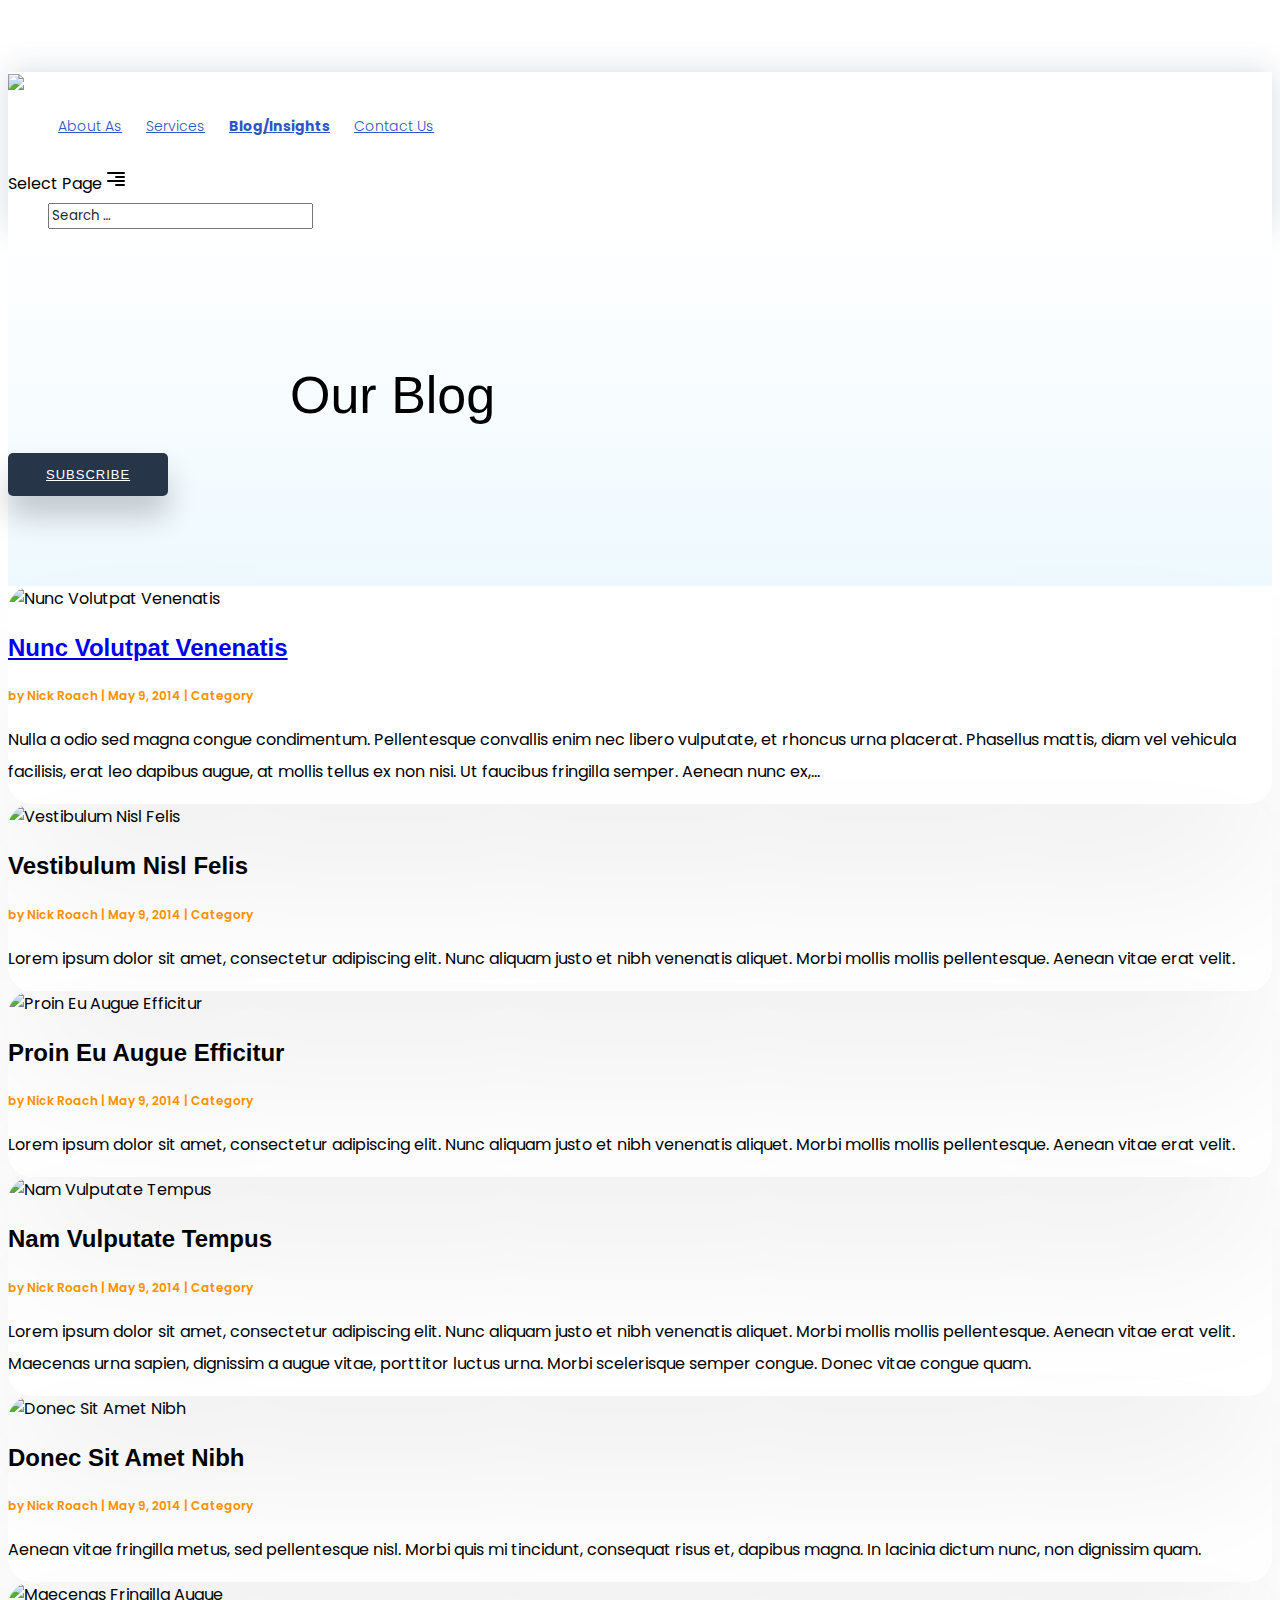
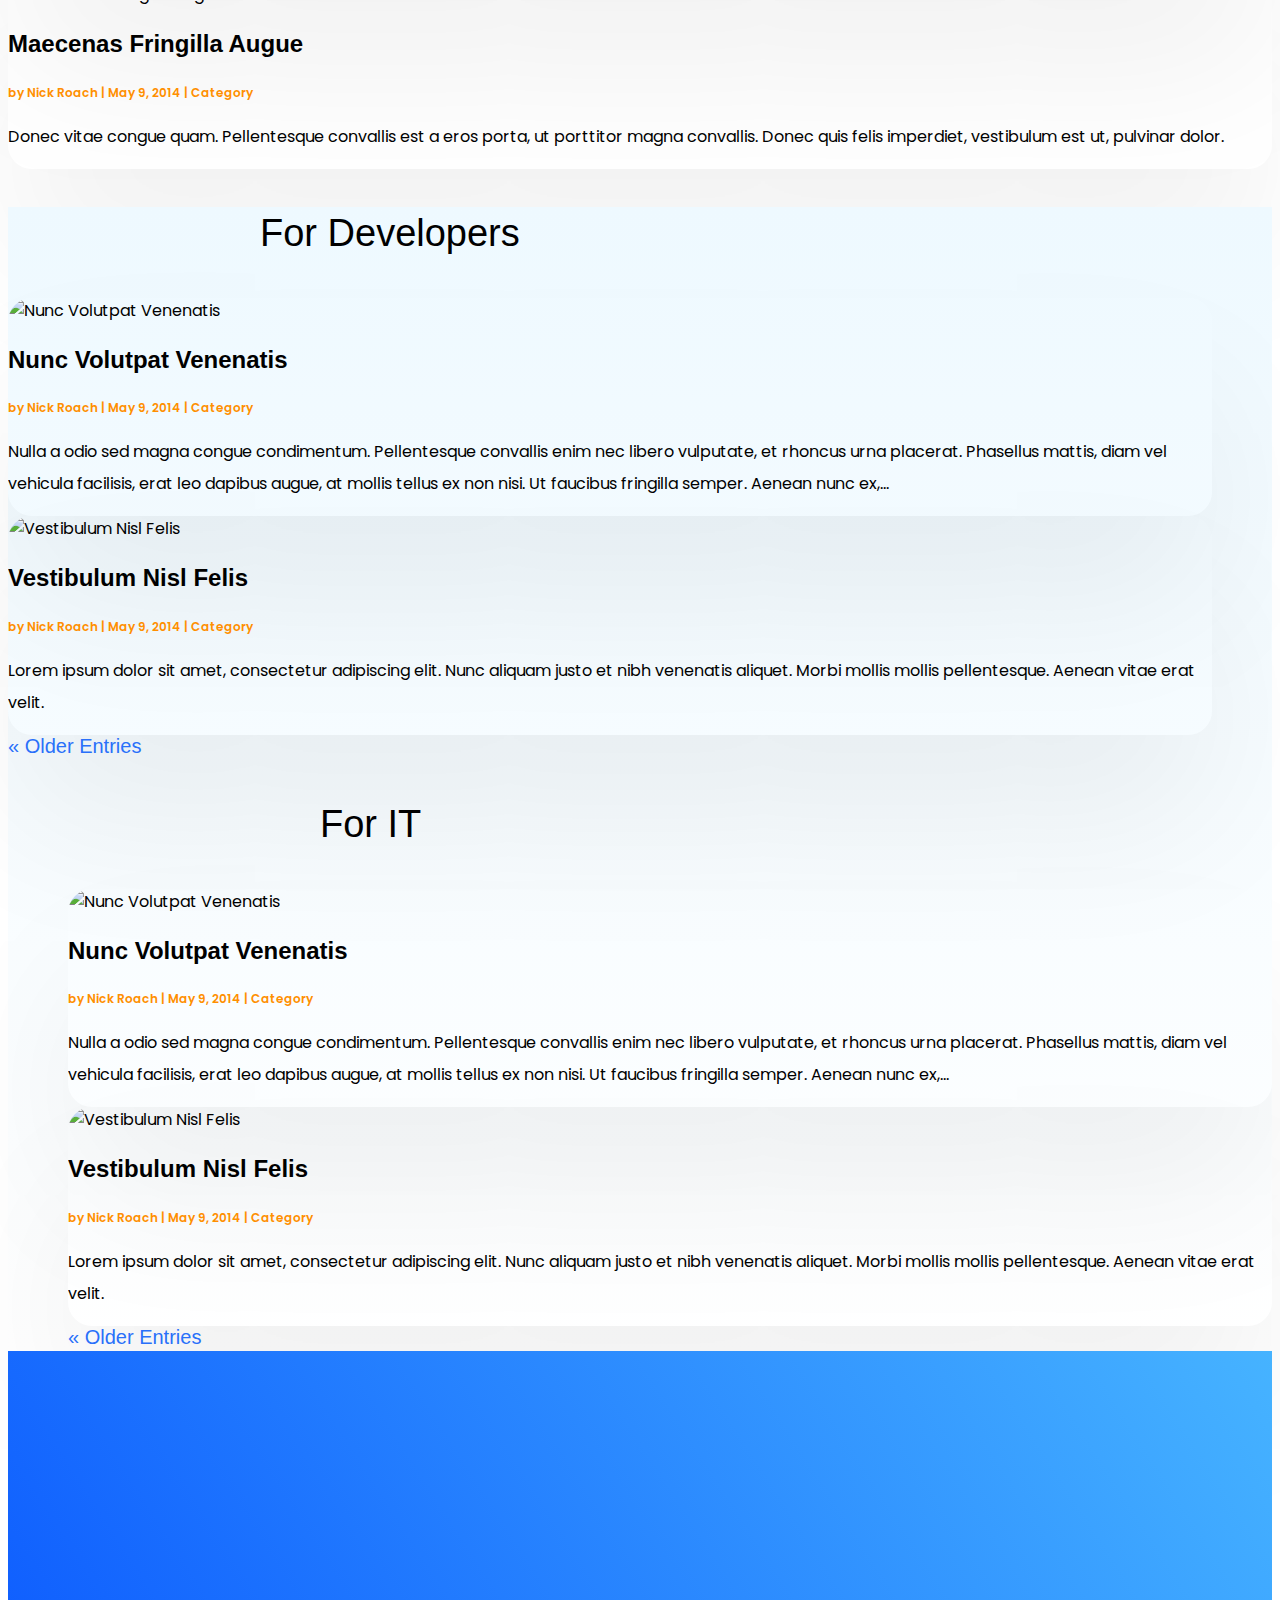
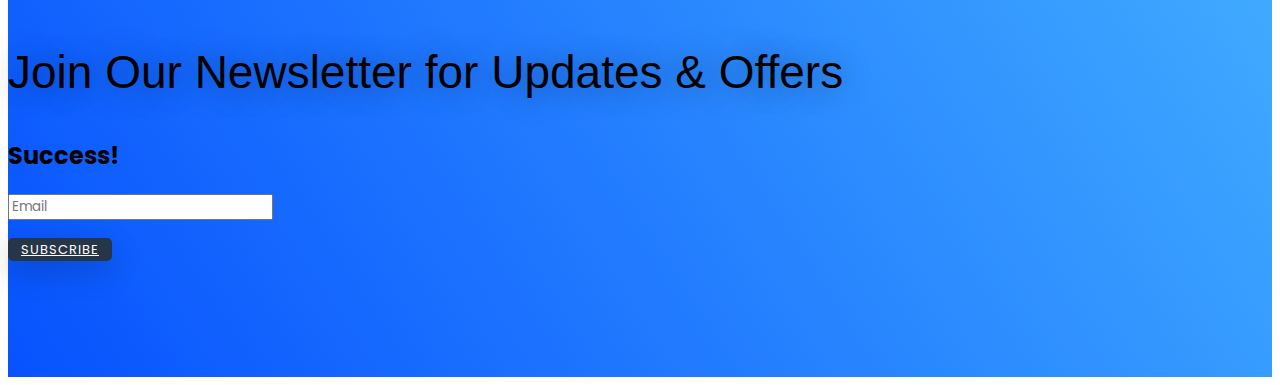
==== commit 7eccda23: "all done" ====
--- a/pages/Blog.html
+++ b/pages/Blog.html
@@ -63,7 +63,7 @@
         <div id="et_mobile_nav_menu">
         <div class="mobile_nav closed">
         <span class="select_page">Select Page</span>
-        <span class="mobile_menu_bar">=</span>
+        <span class="mobile_menu_bar flex justify-center items-center my-3"><img src="../align-right-svgrepo-com.svg"/></span>
         </div>
         </div>
          </div> 
